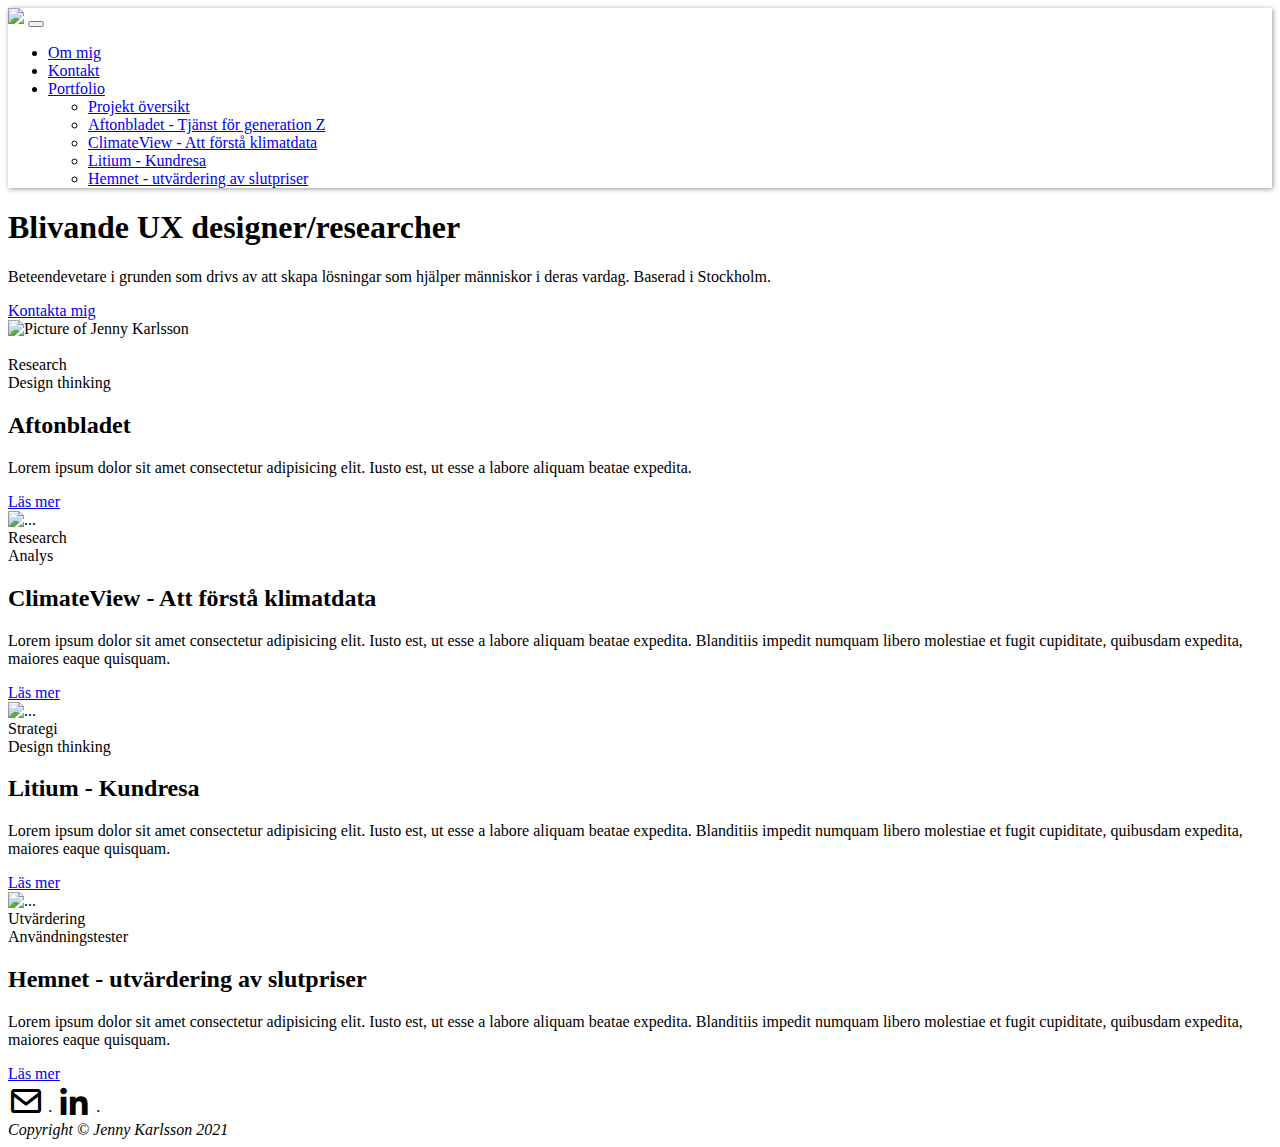
==== index.html @ fd281748 "Add files via upload" ====
<!DOCTYPE html>
<html lang="en">

<head>
    <meta charset="utf-8">
    <meta name="viewport" content="width=device-width, initial-scale=1, shrink-to-fit=no">
    <link href="https://cdn.jsdelivr.net/npm/bootstrap@5.0.2/dist/css/bootstrap.min.css" rel="stylesheet"
        integrity="sha384-EVSTQN3/azprG1Anm3QDgpJLIm9Nao0Yz1ztcQTwFspd3yD65VohhpuuCOmLASjC" crossorigin="anonymous">
    <link href='https://unpkg.com/boxicons@2.0.9/css/boxicons.min.css' rel='stylesheet'>
    <link rel="icon" type="image/x-icon" href="assets/favicon.ico" />
    <link rel="stylesheet" type="text/css" href="//fonts.googleapis.com/css?family=Abril+Fatface" />
    <link rel="stylesheet" href="style.css">
    <title>Portfolio Jenny Karlsson</title>


</head>

<body>
   <main class="flex-shrink-0">
        <!-- Navigation-->
        <nav class="navbar navbar-expand-lg navbar-light">
            <div class="container px-5">
                <!--Navbar-->
                <a href="index.html" class="navbar-brand ml-4 logo"><img src="img/logo3.png"></a>
                <button class="navbar-toggler" type="button" data-bs-toggle="collapse"
                    data-bs-target="#navbarSupportedContent" aria-controls="navbarSupportedContent"
                    aria-expanded="false" aria-label="Toggle navigation"><span
                        class="navbar-toggler-icon"></span></button>
                <div class="collapse navbar-collapse" id="navbarSupportedContent">
                    <ul class="navbar-nav ms-auto mb-2 mb-lg-0">
                        <li class="nav-item"><a class="nav-link" href="about.html">Om mig</a></li>
                        <li class="nav-item"><a class="nav-link" href="mailto:jenny.karlsson88@gmail.com">Kontakt</a>
                        </li>
                        <li class="nav-item dropdown">
                            <a class="nav-link dropdown-toggle" id="navbarDropdownPortfolio" href="#" role="button"
                                data-bs-toggle="dropdown" aria-expanded="false">Portfolio</a>
                            <ul class="dropdown-menu dropdown-menu-end" aria-labelledby="navbarDropdownPortfolio">
                                <li><a class="dropdown-item" href="projects.html">Projekt översikt</a></li>
                                <li><a class="dropdown-item" href="aftonbladet.html">Aftonbladet - Tjänst för
                                        generation Z</a></li>
                                <li><a class="dropdown-item" href="climateview.html">ClimateView - Att förstå
                                        klimatdata</a></li>
                                <li><a class="dropdown-item" href="litium.html">Litium - Kundresa</a></li>
                                <li><a class="dropdown-item" href="hemnet.html">Hemnet - utvärdering av slutpriser</a>
                                </li>
                            </ul>
                        </li>
        </nav>
    

        <!--Header-->
        <header class="py-5">
            <div class="container px-5">
                <div class="row gx-5 align-items-center justify-content-center">
                    <div class="col-lg-8 col-xl-7 col-xxl-6">
                        <div class="my-5 text-center text-xl-start">
                            <h1 class="display-5 fw-bolder mb-5">Blivande UX designer/researcher</h1>
                            <p class="lead fw-normal text-grey-20 mb-8"> Beteendevetare i grunden som drivs av att skapa
                                lösningar som hjälper människor i deras vardag.
                                Baserad i Stockholm. </p>
                            <div class="d-grid gap-3 d-sm-flex justify-content-sm-center justify-content-xl-start">
                                <a class="btn btn-secondary btn-lg px-4 me-sm-3"
                                    href="mailto:jenny.karlsson88@gmail.com">Kontakta mig</a>
                            </div>
                        </div>
                    </div>
                    <div class="col-xl-5 col-xxl-6 d-none d-xl-block text-center"><img
                            src="img/person-removebg-preview.png" alt="Picture of Jenny Karlsson" /></div>
                </div>
            </div>
        </header>
        <!--Project overview-->
        <section class="py-5">
            <div class="container px-5 my-5">
                <div class="row gx-5 align-items-center">
                    <div class="col-lg-6 order-first order-lg-last"><img class="img-fluid rounded mb-5 mb-lg-0"
                            src="img/aftonbladet-prototyp.png" alt="" /></div>
                    <div class="col-lg-6">
                        <div class="badge bg-secondary bg-gradient rounded-pill mb-2">Research</div>
                        <div class="badge bg-secondary bg-gradient rounded-pill mb-2">Design thinking</div>

                        <h2 class="fw-bolder">Aftonbladet</h2>
                        <p class="lead fw-normal text-muted mb-0">Lorem ipsum dolor sit amet consectetur adipisicing
                            elit. Iusto est, ut esse a labore aliquam beatae expedita. </p>


                        <a class="stretched-link text-decoration-none" href="aftonbladet.html">
                            Läs mer
                            <i class="bi bi-arrow-right"></i>
                        </a>
                    </div>
                </div>
            </div>
        </section>
        <section class="py-5">
            <div class="container px-5 my-5">
                <div class="row gx-5 align-items-center">
                    <div class="col-lg-6"><img class="img-fluid rounded mb-5 mb-lg-0" src="img/climateview.png"
                            alt="..." /></div>
                    <div class="col-lg-6">
                        <div class="badge bg-secondary bg-gradient rounded-pill mb-2">Research</div>
                        <div class="badge bg-secondary bg-gradient rounded-pill mb-2">Analys</div>
                        <h2 class="fw-bolder">ClimateView - Att förstå klimatdata</h2>
                        <p class="lead fw-normal text-muted mb-0">Lorem ipsum dolor sit amet consectetur adipisicing
                            elit. Iusto est, ut esse a labore aliquam beatae expedita. Blanditiis impedit numquam libero
                            molestiae et fugit cupiditate, quibusdam expedita, maiores eaque quisquam.</p>
                        <a class="stretched-link text-decoration-none" href="#!">
                            Läs mer
                            <i class="bi bi-arrow-right"></i>
                        </a>
                    </div>
                </div>
            </div>
        </section>
        <section class="py-5">
            <div class="container px-5 my-5">
                <div class="row gx-5 align-items-center">
                    <div class="col-lg-6 order-first order-lg-last"><img class="img-fluid rounded mb-5 mb-lg-0"
                            src="img/litium.png" alt="..." /></div>
                    <div class="col-lg-6">
                        <div class="badge bg-secondary bg-gradient rounded-pill mb-2">Strategi</div>
                        <div class="badge bg-secondary bg-gradient rounded-pill mb-2">Design thinking</div>
                        <h2 class="fw-bolder">Litium - Kundresa</h2>
                        <p class="lead fw-normal text-muted mb-0">Lorem ipsum dolor sit amet consectetur adipisicing
                            elit. Iusto est, ut esse a labore aliquam beatae expedita. Blanditiis impedit numquam libero
                            molestiae et fugit cupiditate, quibusdam expedita, maiores eaque quisquam.</p>
                        <a class="stretched-link text-decoration-none" href="#!">
                            Läs mer
                            <i class="bi bi-arrow-right"></i>
                        </a>
                    </div>
                </div>
            </div>
        </section>

        <section class="py-5">
            <div class="container px-5 my-5">
                <div class="row gx-5 align-items-center">
                    <div class="col-lg-6"><img class="img-fluid rounded mb-5 mb-lg-0" src="img/hemnet.png" alt="..." />
                    </div>
                    <div class="col-lg-6">
                        <div class="badge bg-secondary bg-gradient rounded-pill mb-2">Utvärdering</div>
                        <div class="badge bg-secondary bg-gradient rounded-pill mb-2">Användningstester</div>
                        <h2 class="fw-bolder">Hemnet - utvärdering av slutpriser</h2>
                        <p class="lead fw-normal text-muted mb-0">Lorem ipsum dolor sit amet consectetur adipisicing
                            elit. Iusto est, ut esse a labore aliquam beatae expedita. Blanditiis impedit numquam libero
                            molestiae et fugit cupiditate, quibusdam expedita, maiores eaque quisquam.</p>
                        <a class="stretched-link text-decoration-none" href="#!">
                            Läs mer
                            <i class="bi bi-arrow-right"></i>
                        </a>
                    </div>
                </div>
            </div>
        </section>
    </main>

    <!-- Footer-->
    <footer class="py-4 mt-auto">
        <div class="container px-5">
            <div class="row align-items-center justify-content-between flex-column flex-sm-row text-center">
                <i class="py-m-0">
                    <i class="bx bx-envelope bx-md"></i>
                    <span class="text-white mx-1">&middot;</span>
                    <i class="bx bxl-linkedin bx-md"></i>
                    <span class="text-white mx-1">&middot;</span>
                    <div class="col-auto">
                        <div class="small m-0">Copyright &copy; Jenny Karlsson 2021</div>
                    </div>
            </div>
        </div>
    </footer>
    <script src="picture-change.js"></script>
    <script src="https://cdn.jsdelivr.net/npm/bootstrap@5.1.1/dist/js/bootstrap.bundle.min.js"
        integrity="sha384-/bQdsTh/da6pkI1MST/rWKFNjaCP5gBSY4sEBT38Q/9RBh9AH40zEOg7Hlq2THRZ"
        crossorigin="anonymous"></script>


</body>

</html>
---- style.css ----
body {
    position: relative; 
    font-family: "Montserrat" sans-serif;
    background-color: white;
    color: black;
   
      }
      

h1, h2 {
    font-family:"Montserrat";
}


.navbar {
    box-shadow: 1px 1px 5px #999;

}


.social-media li{
    list-style: none;
}
.social-media i{
font-size: 36px;
}
.bx-phone::after{
    content: none;
    position: absolute;
    width: 5px;
    height: 200px;
    border-radius: 10px;
    background-color: var(--primary);
    transform: translate(-500%, 35%);
}
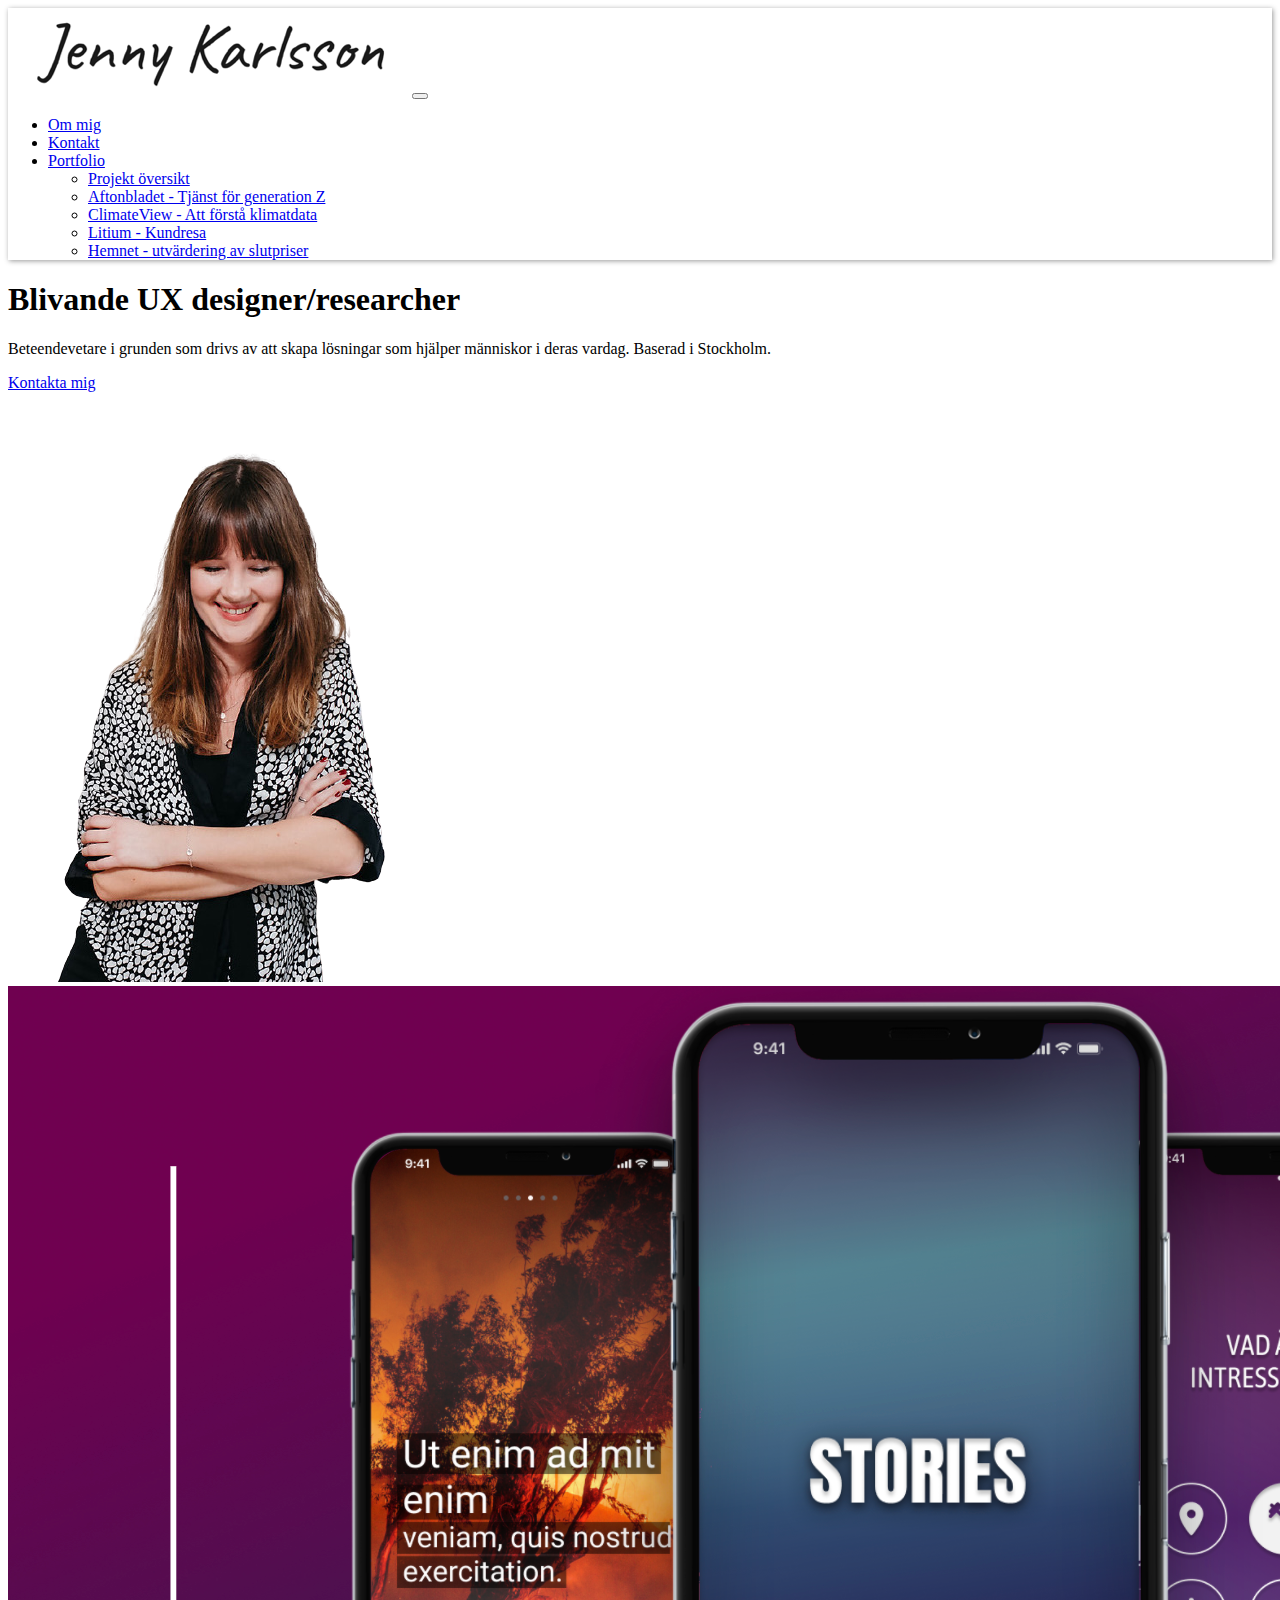
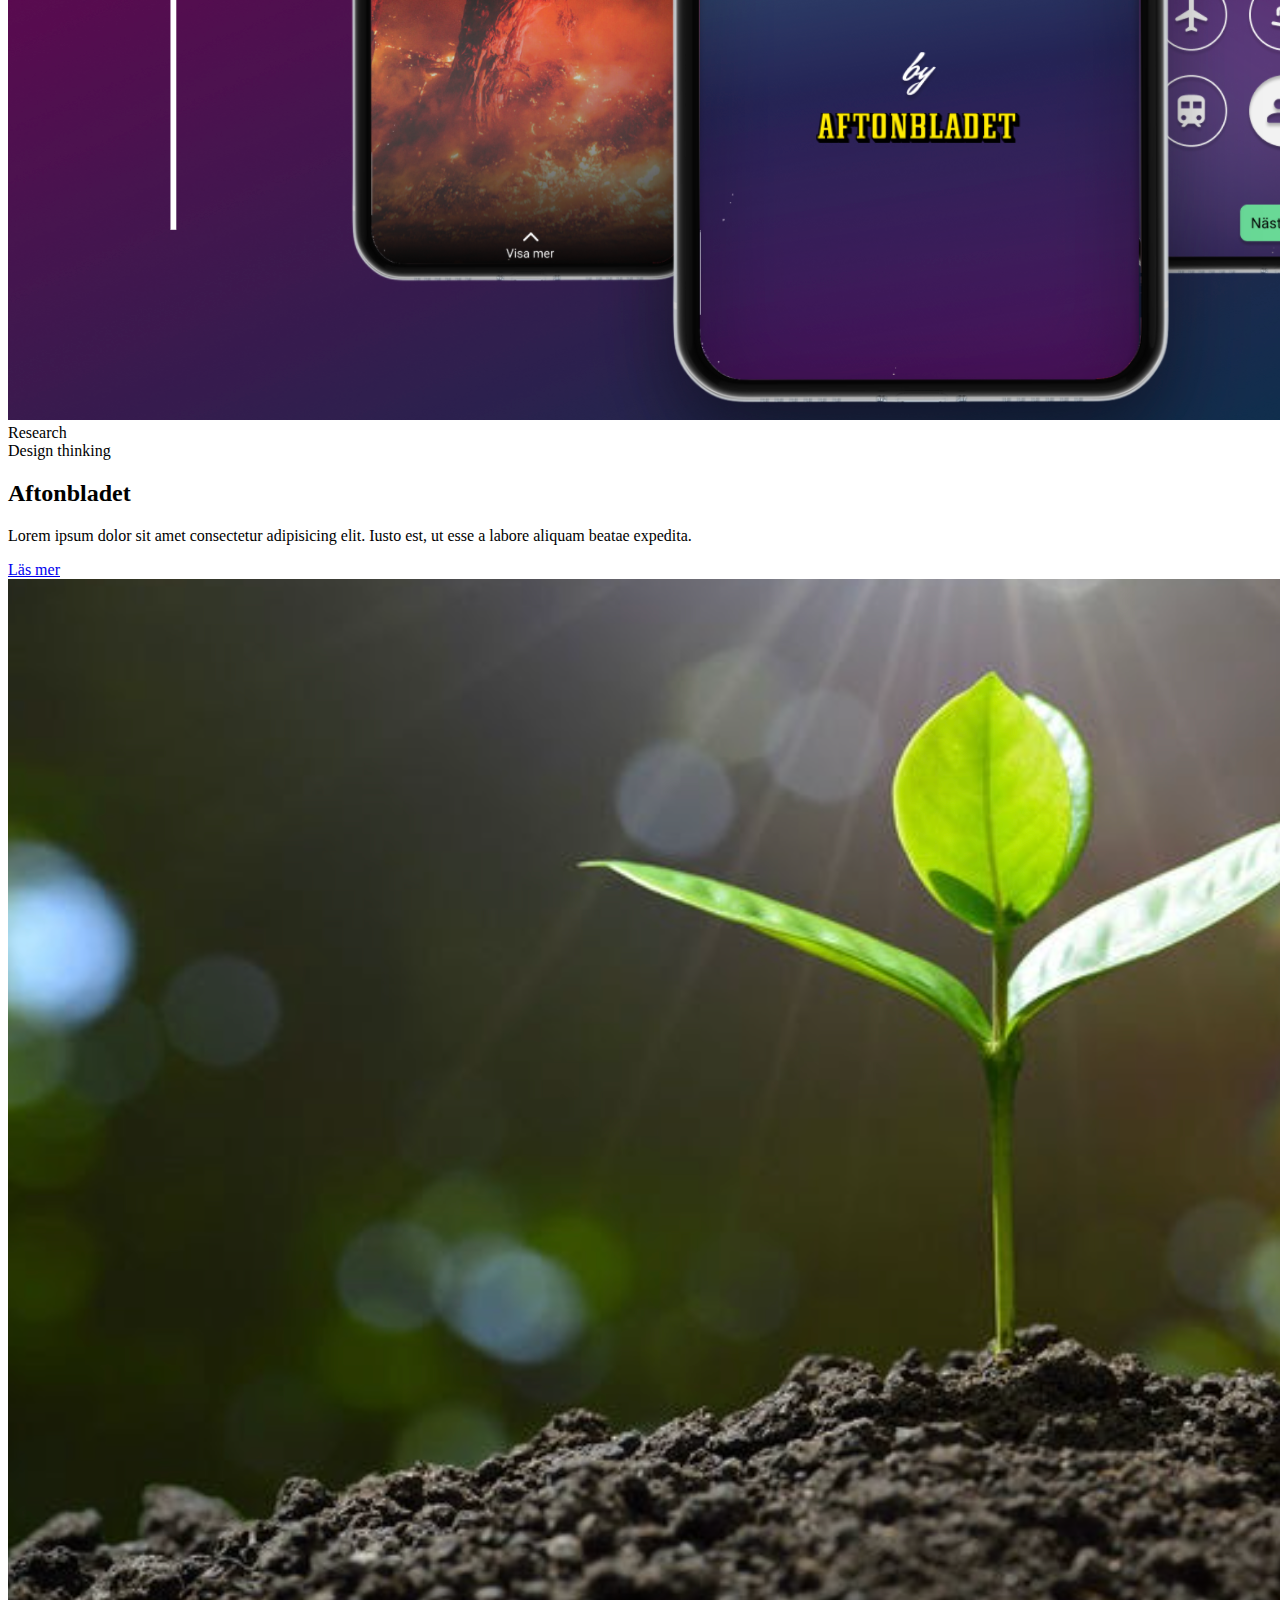
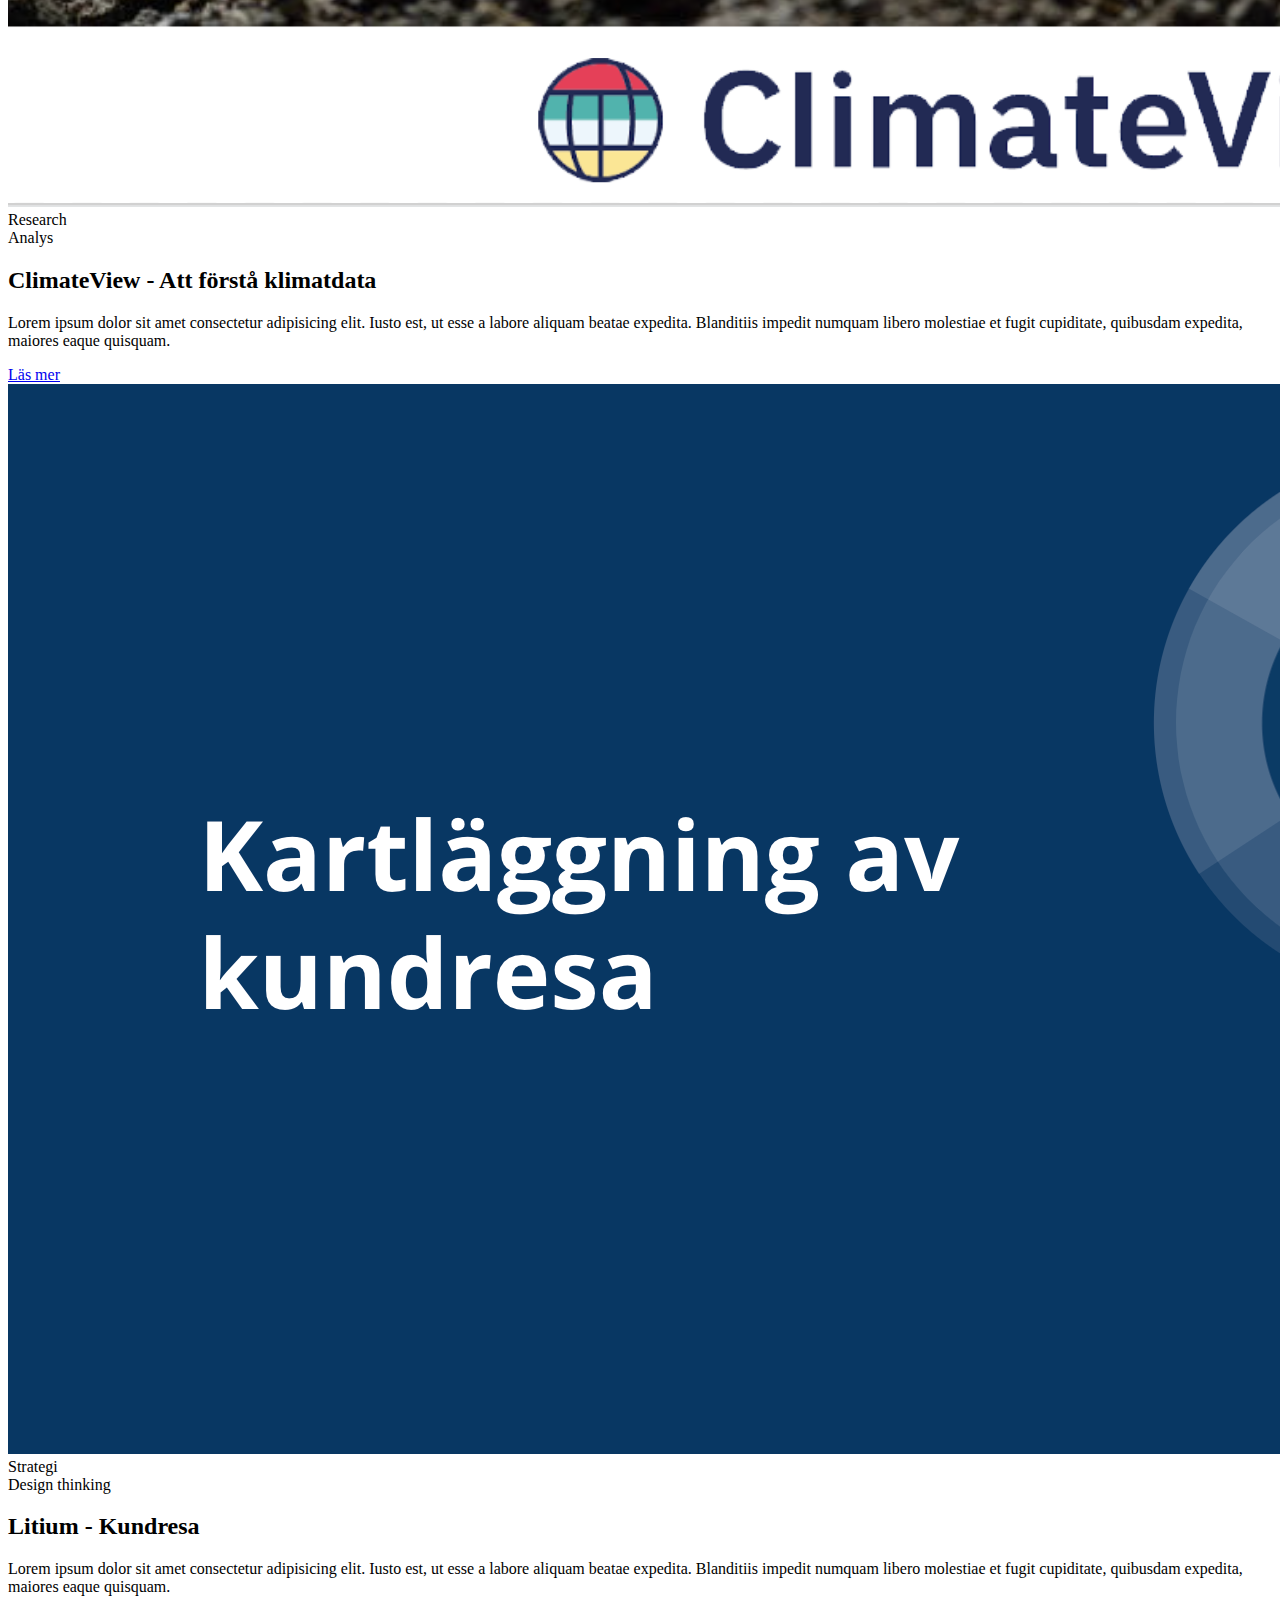
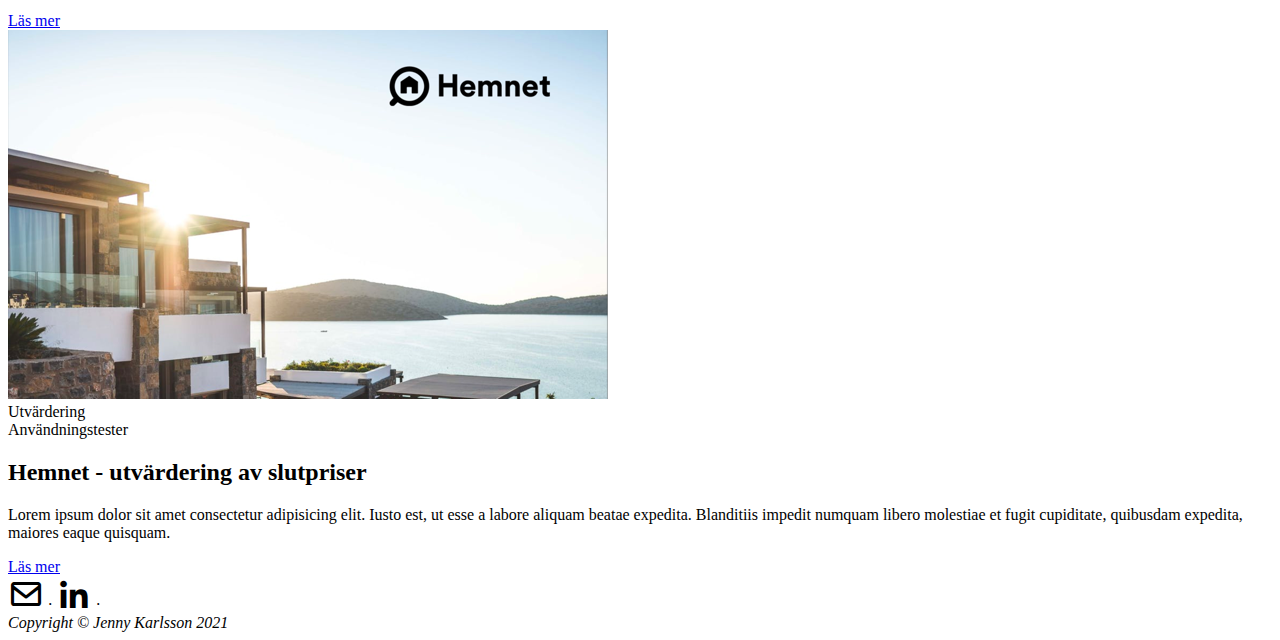
==== commit 3bf92c71: "Update index.html" ====
--- a/index.html
+++ b/index.html
@@ -45,6 +45,10 @@
                                 </li>
                             </ul>
                         </li>
+                   </ul>
+                </div>
+            </div>
+                   
         </nav>
     
 
@@ -178,4 +182,4 @@
 
 </body>
 
-</html>+</html>
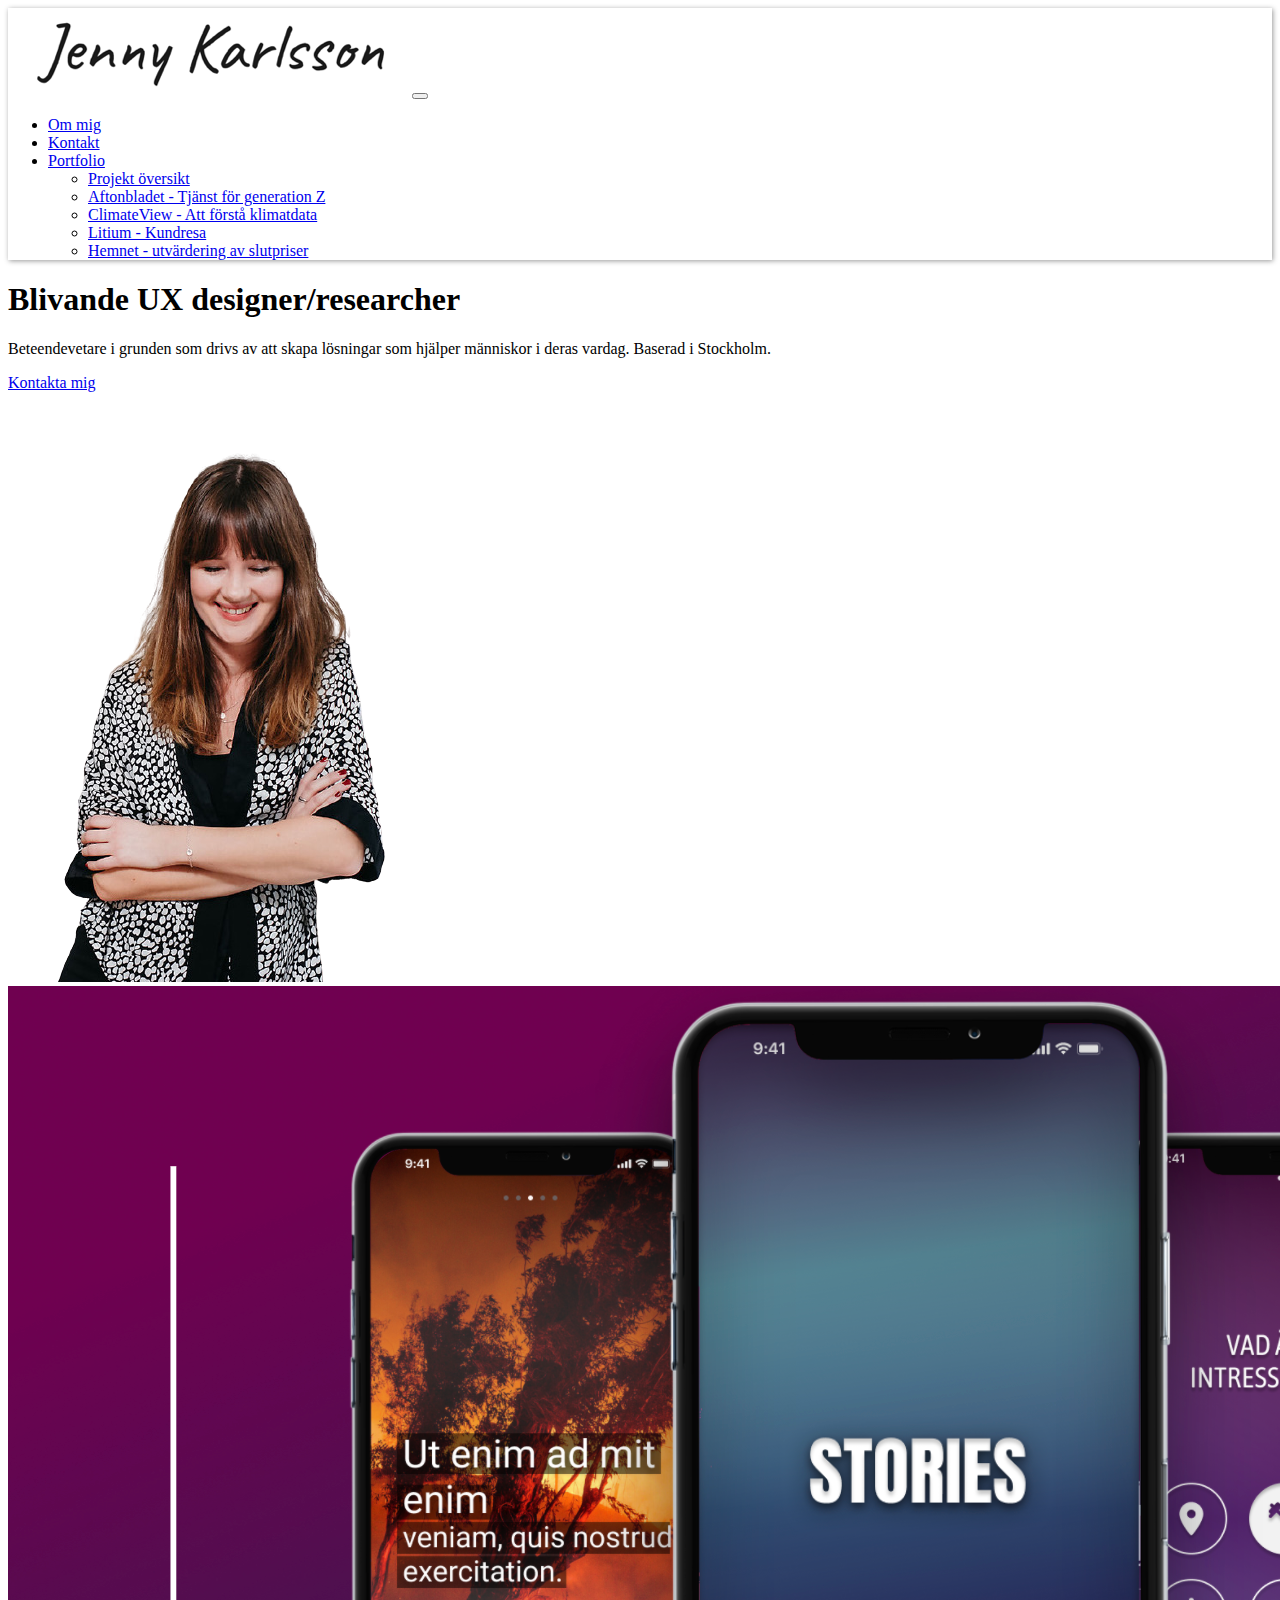
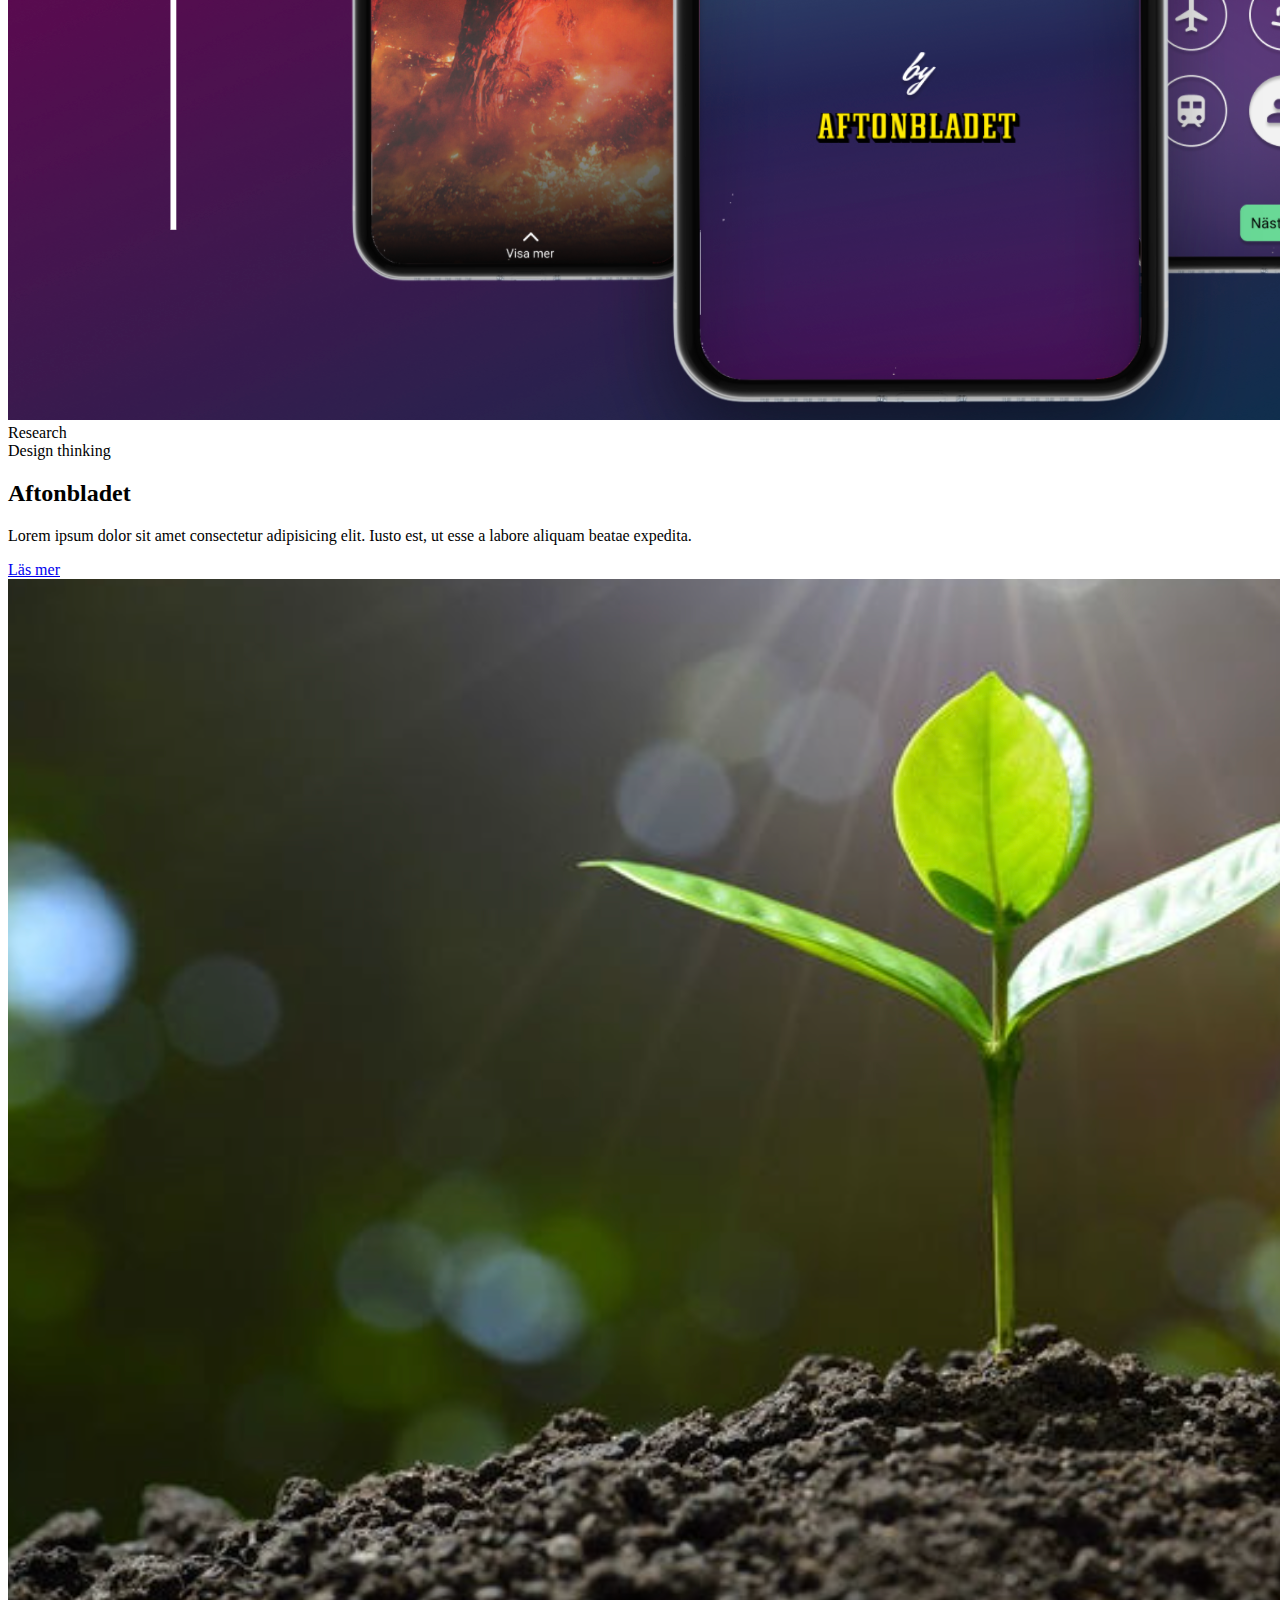
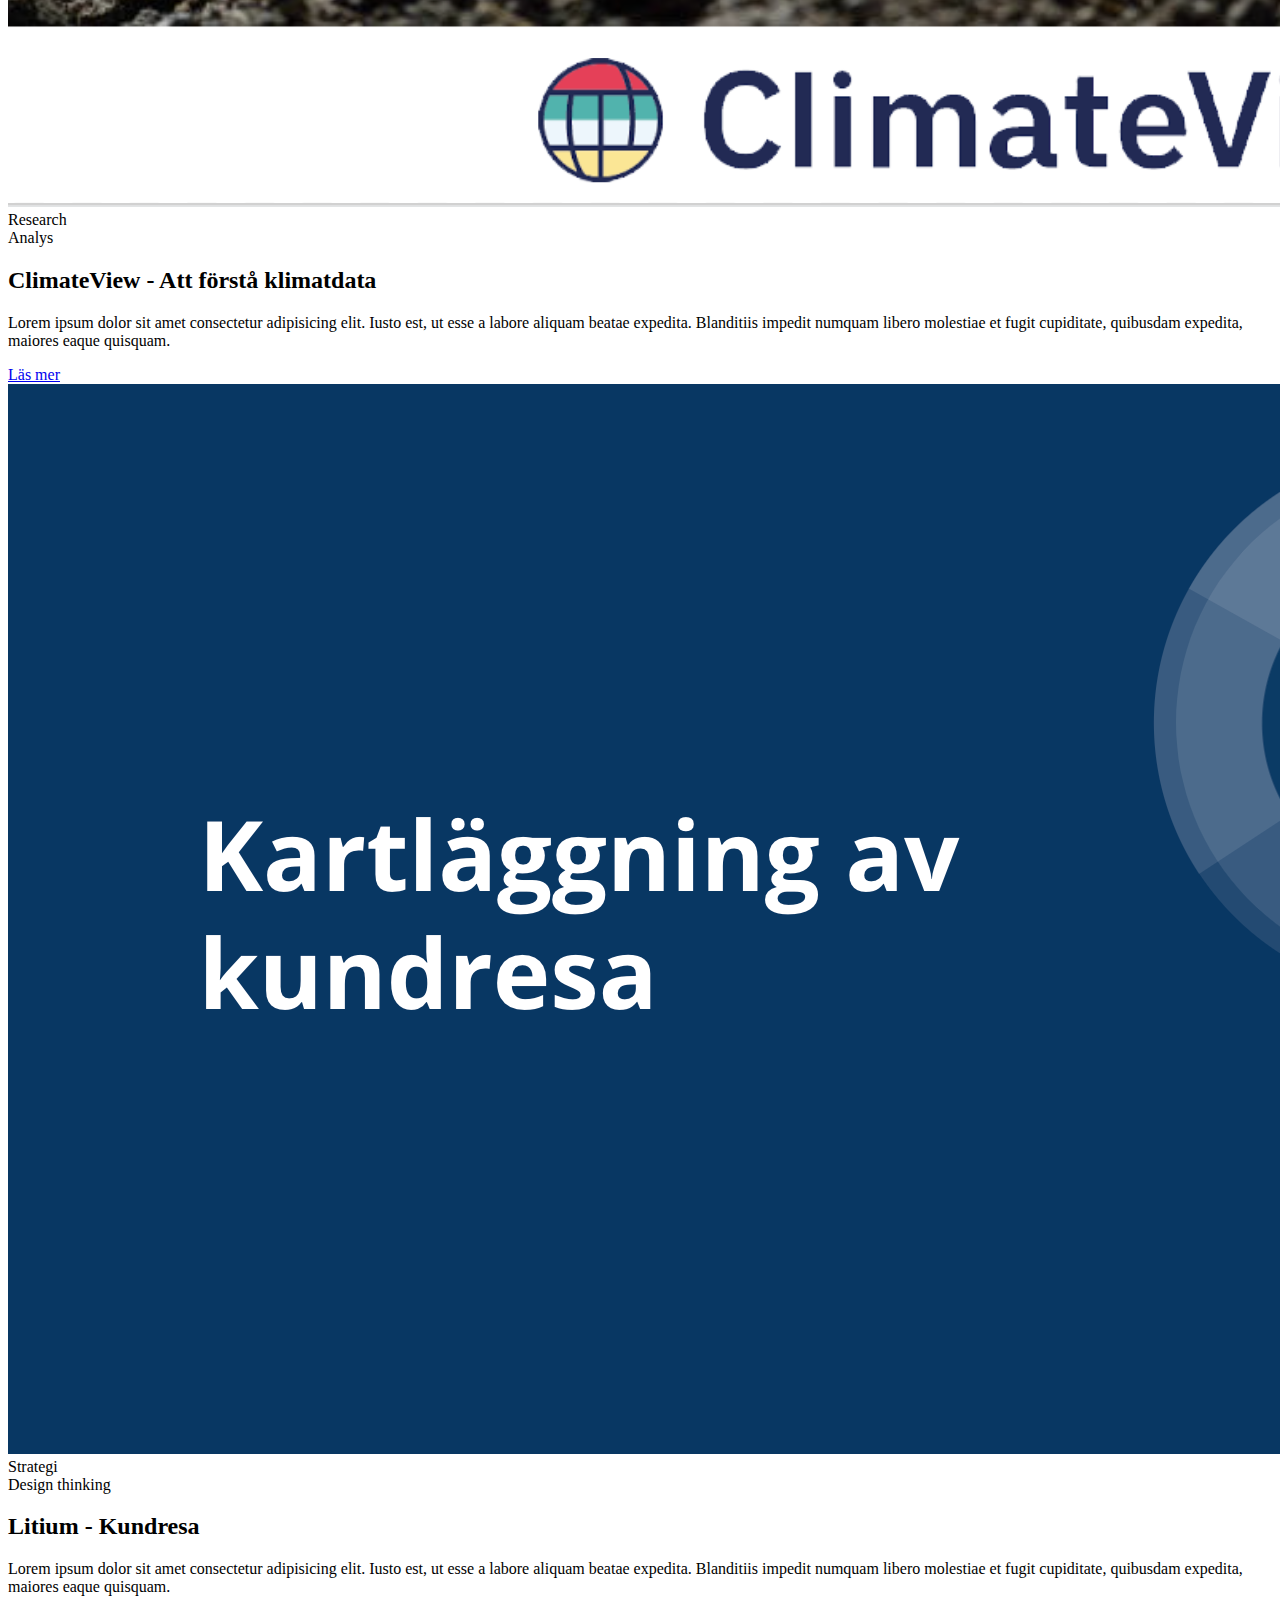
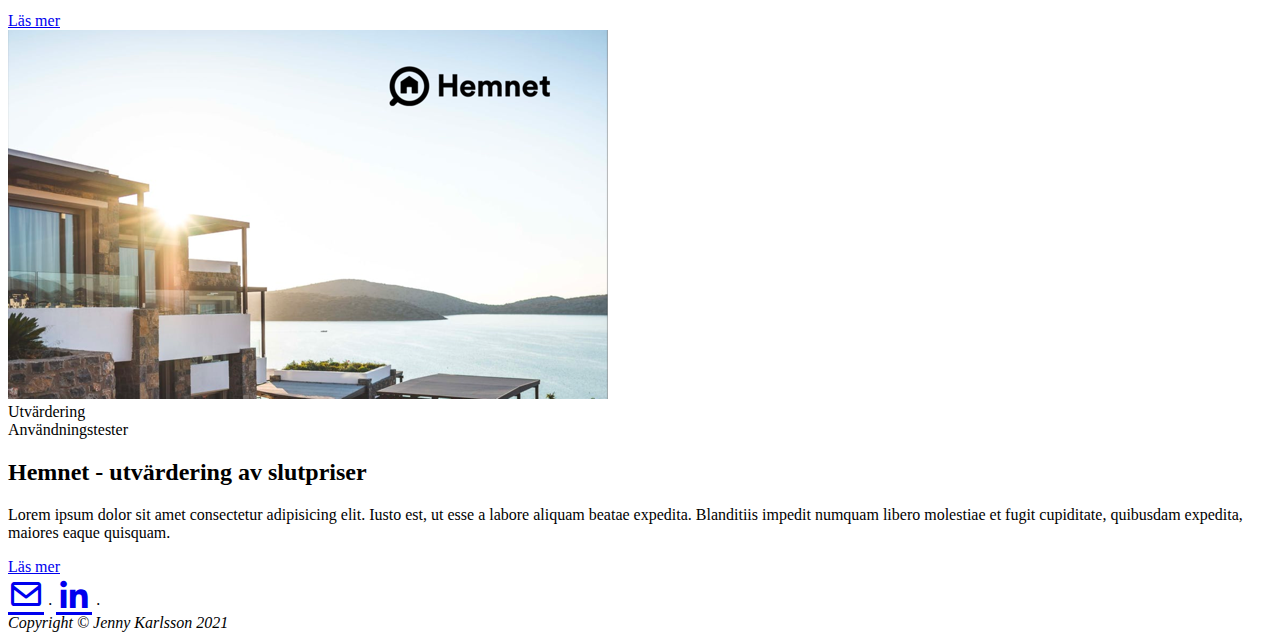
==== commit 0d1521c2: "Update index.html" ====
--- a/index.html
+++ b/index.html
@@ -160,13 +160,14 @@
     </main>
 
     <!-- Footer-->
-    <footer class="py-4 mt-auto">
+   <footer class="py-4 mt-auto">
         <div class="container px-5">
             <div class="row align-items-center justify-content-between flex-column flex-sm-row text-center">
                 <i class="py-m-0">
-                    <i class="bx bx-envelope bx-md"></i>
+                    <a class="bx bx-envelope bx-md" href="mailto:jenny.karlsson88@gmail.com"></a>
                     <span class="text-white mx-1">&middot;</span>
-                    <i class="bx bxl-linkedin bx-md"></i>
+                 
+                    <a class="bx bxl-linkedin bx-md" href="https://www.linkedin.com/in/jenny-s-karlsson/"></a>
                     <span class="text-white mx-1">&middot;</span>
                     <div class="col-auto">
                         <div class="small m-0">Copyright &copy; Jenny Karlsson 2021</div>
--- a/style.css
+++ b/style.css
@@ -25,12 +25,3 @@
 .social-media i{
 font-size: 36px;
 }
-.bx-phone::after{
-    content: none;
-    position: absolute;
-    width: 5px;
-    height: 200px;
-    border-radius: 10px;
-    background-color: var(--primary);
-    transform: translate(-500%, 35%);
-}